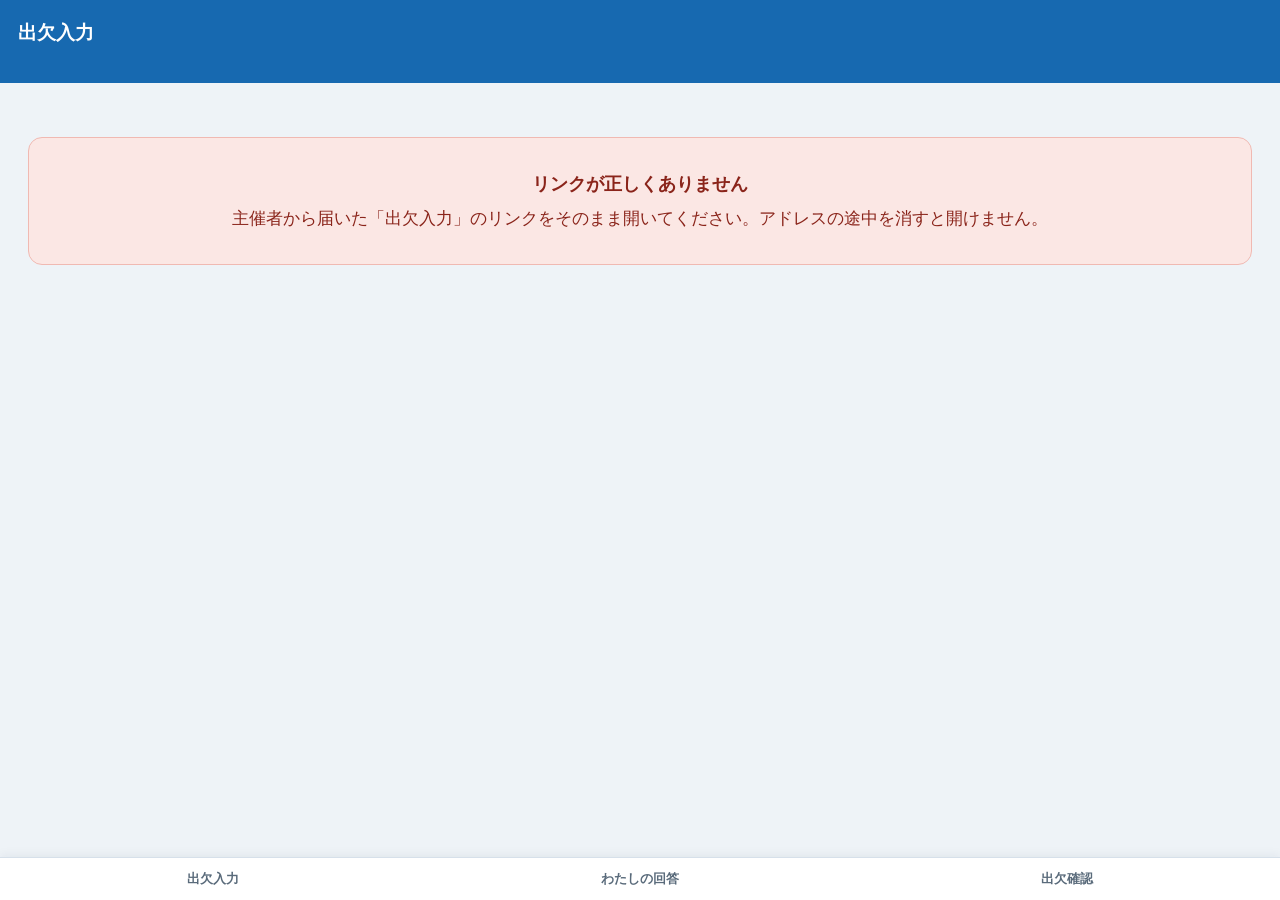
==== attend/index.html @ a79d601a "管理画面から3つの欄を消す（管理リンク・配るURL・参加者の言語） LINE運用をやめ、**配るのは案内文（LINEタブ）から**に一本化したので、 画面に置いておく理由が無くなった3つ。  - 「あ" ====
<!DOCTYPE html>
<html lang="ja">
<head>
<meta charset="UTF-8">
<meta name="viewport" content="width=device-width, initial-scale=1.0, viewport-fit=cover">
<meta name="robots" content="noindex">
<title data-i18n-title="answerTitle">出欠入力</title>
<link rel="stylesheet" href="attend.css?v=20260832">
</head>
<body class="has-tabs">

<header>
  <h1 id="h1" data-i18n="answerHead">出欠入力</h1>
  <p id="org"></p>
</header>

<!-- ① 出欠入力 -->
<section class="view" id="v-answer">
  <div class="me" id="me"></div>
  <div class="wrap" id="wrap"></div>
  <p class="foot" id="foot"></p>
</section>

<!-- ② わたしの回答（中身は attend-views.js。my.html と同じ実体） -->
<section class="view" id="v-my" hidden>
  <div class="me" id="myMe"></div>
  <div class="legend">
    <span class="lg-o"><b>〇</b> <span data-i18n="choiceYes">参加</span></span>
    <span class="lg-s"><b>△</b> <span data-i18n="choiceMaybe">どちらでも</span></span>
    <span class="lg-x"><b>×</b> <span data-i18n="choiceNo">不参加</span></span>
    <span class="lg-n"><b data-i18n="noAnswer">未回答</b> <span data-i18n="legendNone">まだ答えていない</span></span>
  </div>
  <div class="bar"><button class="refresh" id="myRefresh" type="button" data-i18n="refresh">最新に更新</button></div>
  <div class="wrap" id="myWrap"></div>
</section>

<!-- ③ 集まり具合（中身は attend-views.js。status.html と同じ実体） -->
<section class="view" id="v-status" hidden>
  <div class="bar"><button class="refresh" id="stRefresh" type="button" data-i18n="refresh">最新に更新</button></div>
  <div class="wrap" id="stWrap"></div>
  <!-- この文は**団体の設定で言い換わる**（attend-views.js の createStatus）。
       ここに書いてあるのは、名前を伏せる団体（既定）ぶんの値。 -->
  <p class="foot" id="stFoot" data-i18n="footStatus">※ 人数のみ表示しています（どなたが回答したかは表示されません）。締切前は途中経過のため変わります。</p>
</section>

<!-- Webで配るのはこの1本だけ。LINEのリッチメニューから来た人は、
     今までどおり my.html / status.html を直接開く（あちらにタブは出さない）。 -->
<nav class="tabs" id="tabs">
  <button class="tab" type="button" data-tab="answer" data-i18n="tabAnswer">出欠入力</button>
  <button class="tab" type="button" data-tab="my" data-i18n="tabMy">わたしの回答</button>
  <button class="tab" type="button" data-tab="status" data-i18n="tabStatus">出欠確認</button>
</nav>

<script src="attend.js?v=20260832"></script>
<script src="attend-views.js?v=20260832"></script>
<script>
(function () {
  'use strict';

  var $wrap = document.getElementById('wrap');
  var $me   = document.getElementById('me');
  var $org  = document.getElementById('org');
  var $foot = document.getElementById('foot');
  var $h1   = document.getElementById('h1');

  var esc = ATTEND.esc;
  var T = ATTEND.t;
  var device = ATTEND.deviceId();
  var member = null;          // {name, gender}
  var events = [];            // 表示中のイベント
  var picks  = {};            // picks[イベントID][種目] = '〇' | '△' | '×'
  var orgName = '';

  $wrap.innerHTML = ATTEND.loadingHtml();
  if (ATTEND.requireOrgId($wrap)) {
    // ?s= が無ければどのタブも開けない。道だけ残しても空振りするので畳む
    document.getElementById('tabs').hidden = true;
    document.body.classList.remove('has-tabs');
    return;
  }

  $wrap.addEventListener('click', onTap);   // 委譲は1回だけ登録する（再描画しても増やさない）
  $wrap.addEventListener('keydown', function (e) {
    if (e.key !== 'Enter' && e.key !== ' ') return;
    var c = e.target.closest('.choice');
    if (c) { e.preventDefault(); choose(c); }
  });

  /* ============================================================
   *  タブ
   *  3つの画面をそれぞれの器に持たせ、切り替えでは中身を捨てない。
   *  ひとつの器を使い回すと、回答の途中で「集まり具合」を見に行った人が
   *  戻ったときに、まだ送っていない〇△×を失う。
   * ========================================================== */

  var TABS = {
    answer: { box: 'v-answer', head: 'answerHead',  title: 'answerTitle' },
    my:     { box: 'v-my',     head: 'myTitle',     title: 'myTitle' },
    status: { box: 'v-status', head: 'statusTitle', title: 'statusTitle' }
  };

  var answerLoaded = false;
  var myView = null;
  var statusView = null;

  function tabFromHash() {
    var h = String(location.hash || '').replace(/^#/, '');
    return TABS[h] ? h : 'answer';
  }

  function showTab(name, keepHash) {
    if (!TABS[name]) name = 'answer';

    Object.keys(TABS).forEach(function (k) {
      document.getElementById(TABS[k].box).hidden = (k !== name);
    });
    Array.prototype.forEach.call(document.querySelectorAll('.tabs .tab'), function (b) {
      var on = b.getAttribute('data-tab') === name;
      b.classList.toggle('on', on);
      b.setAttribute('aria-current', on ? 'page' : 'false');
    });

    // 見出しはタブに合わせて変える。data-i18n も付け替えておかないと、
    // あとで団体の言語が届いたときに applyDom が「出欠の回答」に戻してしまう
    $h1.setAttribute('data-i18n', TABS[name].head);
    $h1.textContent = T(TABS[name].head);
    ATTEND.setTitle(TABS[name].title, orgName);

    if (!keepHash) {
      // 履歴は積まない。LINE内ブラウザでは「戻る」が閉じるに近い意味を持つので、
      // タブを替えただけで戻る回数が増えるのは邪魔になる
      var base = location.pathname + location.search;
      try { history.replaceState(null, '', name === 'answer' ? base : base + '#' + name); } catch (e) { /* noop */ }
    }

    if (name === 'answer') {
      if (!answerLoaded) { answerLoaded = true; load(); }
      return;
    }
    if (name === 'my') {
      if (!myView) {
        myView = ATTEND.views.my.create({
          wrap: document.getElementById('myWrap'),
          me:   document.getElementById('myMe'),
          org:  $org
        });
      }
      myView.load(false);
      return;
    }
    if (!statusView) {
      statusView = ATTEND.views.status.create({
        wrap: document.getElementById('stWrap'),
        org:  $org,
        foot: document.getElementById('stFoot')
      });
    }
    statusView.load(false);
  }

  document.getElementById('tabs').addEventListener('click', function (e) {
    var b = e.target.closest('.tab');
    if (b) showTab(b.getAttribute('data-tab'));
  });
  window.addEventListener('hashchange', function () { showTab(tabFromHash(), true); });

  document.getElementById('myRefresh').addEventListener('click', function () { if (myView) myView.load(true); });
  document.getElementById('stRefresh').addEventListener('click', function () { if (statusView) statusView.load(true); });

  // 「わたしの回答」から回答フォームへ戻る導線。行事を指していないもの（未登録の案内）は
  // ページを読み直さずタブを替えるだけでよい。行事ごとの「回答を変更する」は
  // ?e= を付けて開き直す必要があるので、そのまま移らせる
  document.getElementById('v-my').addEventListener('click', function (e) {
    if (!e.target.closest('[data-goform="list"]')) return;
    e.preventDefault();
    showTab('answer');
  });

  // ほかの画面から戻ってきたら、開いているタブだけ最新化する
  document.addEventListener('visibilitychange', function () {
    if (document.visibilityState !== 'visible') return;
    if (myView && !document.getElementById('v-my').hidden) myView.load(true);
    if (statusView && !document.getElementById('v-status').hidden) statusView.load(true);
  });

  showTab(tabFromHash(), true);

  /* ============================================================
   *  ここから下は出欠入力。まとめる前の index.html のまま
   * ========================================================== */

  /* ===== 読み込み ===== */
  function load() {
    $wrap.innerHTML = ATTEND.loadingHtml();
    var req = ATTEND.eventId
      ? ATTEND.get('event', { e: ATTEND.eventId, d: device })
      : ATTEND.get('', { d: device });

    req.then(function (data) {
      setOrg(data.org);
      member = data.member || null;
      events = ATTEND.eventId ? [data.event] : (data.events || []);
      if (!member) { showNamePicker(); return; }
      renderMe();
      renderEvents();
    }).catch(fail);
  }

  function setOrg(org) {
    if (!org) return;
    orgName = org;
    $org.textContent = org;
    ATTEND.setTitle('answerTitle', org);
  }

  function fail(err) {
    $wrap.innerHTML = ATTEND.noteHtml(T('failTitle'), String(err && err.message || err), true);
    $wrap.insertAdjacentHTML('beforeend',
      '<button class="ghost" type="button" id="retry">' + esc(T('retry')) + '</button>');
    document.getElementById('retry').addEventListener('click', load);
  }

  /* ===== 初回：名簿から自分の名前を選ぶ ===== */
  function showNamePicker() {
    $me.innerHTML = '';
    $wrap.innerHTML = ATTEND.loadingHtml(T('loadingRoster'));

    ATTEND.get('members').then(function (data) {
      setOrg(data.org);
      var members = data.members || [];
      if (!members.length) {
        $wrap.innerHTML = ATTEND.noteHtml(T('emptyRosterTitle'), T('emptyRosterBody'), true);
        return;
      }

      var html = '<div class="card"><div class="reg">'
        + '<h2>' + esc(T('firstTitle')) + '</h2>'
        + '<p class="lead">' + esc(T('firstLead')) + '</p>'
        + '<div class="names" id="names">'
        + members.map(function (m, i) {
            return '<div class="nbtn" data-i="' + i + '" role="button" tabindex="0">' + esc(m.name) + '</div>';
          }).join('')
        + '</div>'
        + '<button class="reg-confirm" id="regBtn" type="button" disabled>' + esc(T('regBtn')) + '</button>'
        + '<p class="reg-msg" id="regMsg"></p>'
        + '</div></div>';
      $wrap.innerHTML = html;

      var $names = document.getElementById('names');
      var $btn = document.getElementById('regBtn');
      var chosen = null;

      function pick(el) {
        if (!el) return;
        Array.prototype.forEach.call($names.querySelectorAll('.nbtn'), function (x) { x.classList.remove('sel'); });
        el.classList.add('sel');
        chosen = members[Number(el.dataset.i)];
        $btn.disabled = false;
      }
      $names.addEventListener('click', function (e) { pick(e.target.closest('.nbtn')); });
      $names.addEventListener('keydown', function (e) {
        if (e.key === 'Enter' || e.key === ' ') { e.preventDefault(); pick(e.target.closest('.nbtn')); }
      });

      $btn.addEventListener('click', function () {
        if (!chosen) return;
        var $msg = document.getElementById('regMsg');
        $btn.disabled = true;
        $msg.className = 'reg-msg';
        $msg.textContent = T('regBusy');

        ATTEND.post({ action: 'register', deviceId: device, name: chosen.name })
          .then(function (res) {
            /* ★ その名前を、別の端末がすでに使っているとき。
               名簿の隣の行を押し間違えると、他人の回答を書き換えてしまう。
               ただし**塞がない**——機種変更や家族での共用があり、選び直せること自体が要る。
               こちらで登録しても向こうの紐付けは消えていないので、
               ここで選び直してもらえば何も起きない。 */
            if (res.taken && !window.confirm(T('nameTakenAsk', { name: chosen.name }))) {
              $msg.className = 'reg-msg';
              $msg.textContent = T('nameTakenAgain');
              $btn.disabled = false;
              return;
            }
            member = res.member;
            load();
          })
          .catch(function (err) {
            $msg.className = 'reg-msg ng';
            $msg.textContent = String(err && err.message || err);
            $btn.disabled = false;
          });
      });
    }).catch(fail);
  }

  function renderMe() {
    // 名前は太字にしたいので、文言を名前の前後で割る
    var as = T('meAs', { name: '\u0000' }).split('\u0000');
    $me.innerHTML = '<span>' + esc(as[0]) + '<b>' + esc(member.name) + '</b>' + esc(as[1] || '') + '</span>'
      + '<button type="button" class="relink" id="relink">' + esc(T('relink')) + '</button>';
    document.getElementById('relink').addEventListener('click', function () {
      member = null;
      showNamePicker();
    });
  }

  /* ===== 回答フォーム ===== */
  function renderEvents() {
    if (!events.length || !events[0]) {
      $wrap.innerHTML = ATTEND.noteHtml(T('noEventsTitle'), T('noEventsBody'));
      return;
    }

    // 一覧モードは「選んでから回答」。全部ひらいて縦に並べると、
    // イベントが増えるほど目的のものに辿り着けなくなる。
    if (!ATTEND.eventId) { renderList(); return; }

    picks = {};
    $wrap.innerHTML = events.map(cardHtml).join('')
      + '<a class="ghost" href="?s=' + esc(encodeURIComponent(ATTEND.orgId)) + '">' + esc(T('backList')) + '</a>';
    $foot.textContent = '';

    events.forEach(function (ev) {
      picks[ev.id] = {};
      var mine = ev.mine || {};
      ev.items.forEach(function (it) { if (mine[it]) picks[ev.id][it] = mine[it]; });
    });
  }

  /** 一覧（見出しだけ）。タップすると個別の回答画面へ */
  function renderList() {
    $wrap.innerHTML = events.map(function (ev) {
      var mine = ev.mine || {};
      var done = (ev.items || []).filter(function (it) { return !!mine[it]; }).length;
      var pill = !done ? '<span class="status st-none">' + esc(T('noAnswer')) + '</span>'
        : (done === ev.items.length ? '<span class="status st-done">' + esc(T('pillDone')) + '</span>'
                                    : '<span class="status st-part">' + esc(T('pillPart')) + '</span>');
      // カード全体を <a> で包まないこと。中にリンクを置くとアンカーの入れ子になり、
      // ブラウザが外側の <a> をそこで閉じてしまう。
      // 要項・地図・カレンダーは一覧には出さない（選んだ先の回答画面に置いてある）。
      return '<div class="card evcard">'
        + '<div class="card-head no-border"><h2>' + esc(ev.name) + '</h2>'
        + ATTEND.metaHtml(ev)
        + '<div class="evrow">' + pill + '</div>'
        + '</div>'
        + '<a class="ghost evgo" href="' + esc(eventUrl(ev.id)) + '">' + esc(T('goAnswer')) + '</a>'
        + '</div>';
    }).join('');
    $foot.textContent = T('footList');
  }

  function eventUrl(id) {
    return '?s=' + encodeURIComponent(ATTEND.orgId) + '&e=' + encodeURIComponent(id);
  }

  function cardHtml(ev) {
    var mine = ev.mine || {};
    var answered = Object.keys(mine).length > 0;

    var head = '<div class="card-head"><h2>' + esc(ev.name) + '</h2>'
      + ATTEND.metaHtml(ev)
      + (ev.closed ? '<div><span class="badge closed">' + esc(T('closedBadge')) + '</span></div>'
                   : (answered ? '<div><span class="status st-done">' + esc(T('doneEditable')) + '</span></div>' : ''))
      // 主催者からの連絡事項。ボタンより先に読ませる（要項に書いていないことなので）
      + ATTEND.memoHtml(ev)
      // 要項・地図・カレンダーはここに置く。案内文からURLを外したぶんの受け皿
      + ATTEND.linksHtml(ev)
      + '</div>';

    if (ev.closed) {
      return '<div class="card" data-id="' + esc(ev.id) + '">' + head
        + ATTEND.noteHtml('', T('closedBody'))
        + '<button class="ghost" type="button" data-sum="' + esc(ev.id) + '">' + esc(T('showSummary')) + '</button>'
        + '<div class="sumbox" id="sum-' + esc(ev.id) + '"></div>'
        + '</div>';
    }

    var items = ev.items.map(function (it) {
      var cur = mine[it] || '';
      return '<div class="item"><div class="name">' + esc(it) + '</div>'
        + '<div class="choices" data-id="' + esc(ev.id) + '" data-item="' + esc(it) + '">'
        + ATTEND.choices().map(function (c) {
            var on = (cur === c.key) ? ' ' + c.cls : '';
            return '<div class="choice' + on + '" data-key="' + c.key + '" data-cls="' + c.cls + '" role="button" tabindex="0">'
              + '<span class="mark">' + c.key + '</span><span class="lab">' + c.lab + '</span></div>';
          }).join('')
        + '</div></div>';
    }).join('');

    /* 一言。**任意**なので、印を1つも選ばずにここだけ書いても送れない（回答が本体）。
       「30分遅れます」「車を出せます」の行き場がこれまで無く、主催者に個別の連絡が飛んでいた。 */
    var note = '<div class="item note-item"><div class="name">' + esc(T('noteLabel')) + '</div>'
      + '<textarea class="note-in" data-note="' + esc(ev.id) + '" rows="2" maxlength="200"'
      + ' placeholder="' + esc(T('notePh')) + '">' + esc(ev.myNote || '') + '</textarea>'
      + '<p class="note-hint">' + esc(T('noteHint')) + '</p></div>';

    return '<div class="card" data-id="' + esc(ev.id) + '">' + head + items + note
      + '<button class="submit" type="button" data-send="' + esc(ev.id) + '">'
      + esc(answered ? T('sendAgain') : T('sendNew')) + '</button>'
      + '<p class="card-msg" id="msg-' + esc(ev.id) + '"></p>'
      + '<button class="ghost" type="button" data-sum="' + esc(ev.id) + '">' + esc(T('showSummary')) + '</button>'
      + '<div class="sumbox" id="sum-' + esc(ev.id) + '"></div>'
      + '</div>';
  }

  function onTap(e) {
    var choice = e.target.closest('.choice');
    if (choice) { choose(choice); return; }

    var send = e.target.closest('[data-send]');
    if (send) { submit(send.dataset.send); return; }

    var sum = e.target.closest('[data-sum]');
    if (sum) { showSummary(sum.dataset.sum, sum); return; }
  }

  function choose(choice) {
    var grp = choice.closest('.choices');
    if (!grp || grp.classList.contains('locked')) return;
    Array.prototype.forEach.call(grp.querySelectorAll('.choice'), function (c) {
      c.classList.remove('sel-maru', 'sel-sankaku', 'sel-batsu');
    });
    choice.classList.add(choice.dataset.cls);
    picks[grp.dataset.id][grp.dataset.item] = choice.dataset.key;
  }

  function submit(id) {
    var ev = events.filter(function (x) { return x.id === id; })[0];
    if (!ev) return;
    var $msg = document.getElementById('msg-' + id);
    var $btn = document.querySelector('[data-send="' + id + '"]');
    var mine = picks[id] || {};

    var rest = ev.items.filter(function (it) { return !mine[it]; });
    if (rest.length) {
      $msg.className = 'card-msg ng';
      $msg.textContent = T('needAll', { list: rest.join(ATTEND.lang() === 'ja' ? '、' : ', ') });
      return;
    }

    $btn.disabled = true;
    $msg.className = 'card-msg';
    $msg.textContent = T('sending');

    var $note = document.querySelector('[data-note="' + id + '"]');
    var note = $note ? $note.value : '';

    ATTEND.post({ action: 'answer', deviceId: device, eventId: id, answers: mine, note: note })
      .then(function (res) {
        $msg.className = 'card-msg ok';
        $msg.textContent = T('sent');
        ev.mine = res.saved || mine;
        ev.myNote = note;   // 開き直したときに、書いたものが戻るように
        $btn.textContent = T('sendAgain');
        $btn.disabled = false;
        if (res.summary) paintSummary(id, res.summary);
      })
      .catch(function (err) {
        $msg.className = 'card-msg ng';
        $msg.textContent = String(err && err.message || err);
        $btn.disabled = false;
      });
  }

  function showSummary(id, btn) {
    var box = document.getElementById('sum-' + id);
    if (box.dataset.open === '1') {
      box.innerHTML = '';
      box.dataset.open = '';
      btn.textContent = T('showSummary');
      return;
    }
    box.innerHTML = ATTEND.loadingHtml(T('summarizing'));
    box.dataset.open = '1';
    btn.textContent = T('hideSummary');

    ATTEND.get('summary', { e: id })
      .then(function (res) { paintSummary(id, res.summary); })
      .catch(function (err) {
        box.innerHTML = ATTEND.noteHtml('', String(err && err.message || err), true);
      });
  }

  function paintSummary(id, sum) {
    var box = document.getElementById('sum-' + id);
    if (!box) return;
    /* 「どなたが回答したかは表示されません」の注記は、名前を伏せる団体だけに出す。
       名前が並んでいる横にこれを置くと、書いてあることと見えているものが食い違う。 */
    box.innerHTML = ATTEND.summaryHtml(sum)
      + (sum.answered ? ''
         : '<p class="unknown" style="padding:0 16px 14px">' + esc(T('sumNamesNote')) + '</p>');
    box.dataset.open = '1';
    var btn = document.querySelector('[data-sum="' + id + '"]');
    if (btn) btn.textContent = T('hideSummary');
  }
})();
</script>
</body>
</html>
---- attend/attend.css ----
/* 出欠ドロッパー 共通スタイル v1.0
   スマホ・シニア層を第一に：文字を大きく、タップ領域を広く、色で即判別。 */

:root{
  --bg:#eef3f7; --card:#ffffff; --ink:#1d2733; --sub:#5a6b7b;
  --line:#d6e0ea; --brand:#1769b0; --brand-d:#0f4f88;
  --maru:#1a8f4c;   --maru-bg:#e3f4ea;     /* 〇 参加 */
  --batsu:#c0392b;  --batsu-bg:#fbe7e4;    /* × 不参加 */
  --sankaku:#b8860b;--sankaku-bg:#fbf3df;  /* △ どちらでも */
  --male:#1769b0;   --female:#c2407a;
}

*{box-sizing:border-box;-webkit-tap-highlight-color:transparent;}

body{
  margin:0; background:var(--bg); color:var(--ink);
  font-family:"Hiragino Kaku Gothic ProN","Yu Gothic",Meiryo,sans-serif;
  font-size:17px; line-height:1.6;
  padding:0 0 calc(48px + env(safe-area-inset-bottom));
  -webkit-text-size-adjust:100%;
}

header{
  background:var(--brand); color:#fff; padding:18px 18px 16px;
  position:sticky; top:0; z-index:5;
}
header h1{margin:0; font-size:19px; font-weight:700;}
header p{margin:4px 0 0; font-size:13px; opacity:.9; min-height:1.1em;}

.me{
  margin:10px 18px 0; font-size:14px; color:var(--sub);
  display:flex; align-items:center; gap:8px; flex-wrap:wrap; min-height:1.2em;
}
.me b{color:var(--ink);}
.me .relink{
  appearance:none; background:none; border:none; padding:0;
  color:var(--brand-d); font-size:13px; text-decoration:underline; cursor:pointer;
}

.bar{display:flex; justify-content:flex-end; gap:8px; margin:12px 14px 0;}
.refresh{
  appearance:none; border:1px solid var(--line); background:#fff; color:var(--brand-d);
  font-size:14px; padding:8px 14px; border-radius:9px; cursor:pointer; font-weight:700;
}
.refresh:active{background:#e8f1f9;}

.legend{display:flex; flex-wrap:wrap; gap:7px; margin:12px 14px 0;}
.legend span{
  font-size:12.5px; color:var(--sub); background:#fff;
  border:1px solid var(--line); border-radius:999px; padding:3px 10px; white-space:nowrap;
}
.legend b{font-weight:700;}
.lg-o b{color:var(--maru);} .lg-s b{color:var(--sankaku);}
.lg-x b{color:var(--batsu);} .lg-n b{color:var(--batsu);}

.wrap{padding:14px;}

/* ---- 下のタブ（Webで配る1本ぶん） ----
   3画面を1本のURLにまとめたので、行き来する道が要る。
   LINEのリッチメニューから来た人には my.html / status.html が今までどおり残っていて、
   そちらにはタブを出さない（メニューが同じ役目をしているため）。
   親指の届く下に固定する。iPhoneのホームバーぶんは env(safe-area-inset-bottom) で逃がす。 */
body.has-tabs{padding-bottom:calc(62px + env(safe-area-inset-bottom));}
.tabs{
  position:fixed; left:0; right:0; bottom:0; z-index:10;
  display:flex; background:#fff; border-top:1px solid var(--line);
  padding-bottom:env(safe-area-inset-bottom);
  box-shadow:0 -2px 10px rgba(20,40,60,.06);
}
.tabs .tab{
  appearance:none; border:none; background:none; cursor:pointer;
  flex:1 1 0; min-width:0; padding:11px 4px 12px;
  font-family:inherit; font-size:13px; font-weight:700; line-height:1.3;
  color:var(--sub); border-top:3px solid transparent; margin-top:-1px;
}
.tabs .tab.on{color:var(--brand-d); border-top-color:var(--brand);}
.tabs .tab:active{background:#eef5fb;}
.view[hidden]{display:none;}

/* ---- カード ---- */
.card{
  background:var(--card); border:1px solid var(--line); border-radius:14px;
  margin:0 0 18px; overflow:hidden; box-shadow:0 1px 3px rgba(20,50,80,.06);
}
.card-head{padding:16px 16px 12px; border-bottom:1px solid var(--line);}
.card-head.no-border{border-bottom:none;}
.card-head h2{margin:0 0 6px; font-size:18px; line-height:1.4;}
.meta{font-size:14px; color:var(--sub); margin:2px 0;}
.meta.deadline{color:var(--batsu); font-weight:700;}

.badge{
  display:inline-block; margin-top:8px; padding:4px 12px;
  border-radius:999px; font-size:13px; font-weight:700;
}
.badge.live{background:var(--maru-bg); color:var(--maru);}
.badge.closed{background:#eef0f3; color:var(--sub);}
.status{
  display:inline-block; font-size:13px; font-weight:700; border-radius:999px;
  padding:4px 12px; margin-top:8px;
}
.st-done{color:var(--maru); background:var(--maru-bg);}
.st-part{color:var(--sankaku); background:var(--sankaku-bg);}
.st-none{color:var(--batsu); background:var(--batsu-bg);}
/* 一覧モードの1件。「回答する」を押して個別画面へ進む */
.evcard{padding-bottom:14px;}
.evrow{margin-top:10px;}
.evgo{font-weight:700;}

.youkou-link{
  display:inline-block; margin-top:10px; padding:9px 16px;
  background:#fff; color:var(--brand-d); border:2px solid var(--brand);
  border-radius:9px; font-size:15px; font-weight:700; text-decoration:none;
}
.youkou-link:active{background:#e8f1f9;}

/* ---- 〇△×の選択 ---- */
.item{padding:14px 16px; border-bottom:1px solid #eef2f6;}
.item:last-of-type{border-bottom:none;}
.item .name{font-weight:700; margin-bottom:10px; font-size:17px;}
.choices{display:grid; grid-template-columns:1fr 1fr 1fr; gap:8px;}
.choice{
  border:2px solid var(--line); border-radius:11px; padding:12px 4px;
  text-align:center; cursor:pointer; background:#fff; user-select:none;
  transition:transform .05s;
}
.choice:active{transform:scale(.97);}
.choice .mark{font-size:24px; font-weight:700; line-height:1; display:block;}
.choice .lab{display:block; font-size:12px; color:var(--sub); margin-top:5px;}
.choice.sel-maru   {border-color:var(--maru);    background:var(--maru-bg);}
.choice.sel-maru .mark{color:var(--maru);}
.choice.sel-sankaku{border-color:var(--sankaku); background:var(--sankaku-bg);}
.choice.sel-sankaku .mark{color:var(--sankaku);}
.choice.sel-batsu  {border-color:var(--batsu);   background:var(--batsu-bg);}
.choice.sel-batsu .mark{color:var(--batsu);}
.choices.locked .choice{opacity:.55; cursor:default;}

.submit{
  width:calc(100% - 32px); margin:6px 16px 16px; padding:15px;
  background:var(--brand); color:#fff; border:none; border-radius:12px;
  font-size:17px; font-weight:700; cursor:pointer;
}
.submit:active{background:var(--brand-d);}
.submit:disabled{background:#9bb4c8; cursor:default;}
.card-msg{margin:0 16px 14px; font-size:14px; min-height:1.2em;}
.card-msg.ok{color:var(--maru); font-weight:700;}
.card-msg.ng{color:var(--batsu); font-weight:700;}

.ghost{
  display:block; width:calc(100% - 32px); margin:0 16px 16px; padding:13px;
  background:#fff; color:var(--brand-d); border:2px solid var(--brand);
  border-radius:12px; font-size:16px; font-weight:700; cursor:pointer; text-align:center;
  text-decoration:none;
}
.ghost:active{background:#e8f1f9;}

/* ---- 名前選択 ---- */
.reg{padding:18px 16px;}
.reg h2{font-size:18px; margin:0 0 6px;}
.reg p.lead{font-size:14px; color:var(--sub); margin:0 0 16px;}
.names{display:grid; grid-template-columns:1fr 1fr; gap:10px;}
.nbtn{
  border:2px solid var(--line); border-radius:11px; padding:16px 8px;
  text-align:center; font-size:17px; background:#fff; cursor:pointer;
  user-select:none; word-break:break-word;
}
.nbtn:active{transform:scale(.98);}
.nbtn.sel{border-color:var(--brand); background:#e8f1f9; color:var(--brand-d); font-weight:700;}
.reg-confirm{
  margin:18px 0 0; padding:15px; width:100%;
  background:var(--brand); color:#fff; border:none; border-radius:12px;
  font-size:17px; font-weight:700; cursor:pointer;
}
.reg-confirm:disabled{background:#9bb4c8; cursor:default;}
.reg-msg{margin:10px 0 0; font-size:14px; min-height:1.2em;}
.reg-msg.ng{color:var(--batsu); font-weight:700;}

/* ---- 回答の表示（わたしの回答） ---- */
.row{display:flex; align-items:center; gap:12px; padding:13px 16px; border-bottom:1px solid #eef2f6;}
.row:last-of-type{border-bottom:none;}
.row .name{flex:1; font-size:16.5px; font-weight:700; line-height:1.45; word-break:break-word;}
.ansbadge{
  flex:none; min-width:112px; text-align:center;
  font-size:16px; font-weight:700; border-radius:10px; padding:9px 8px;
}
.b-o{color:var(--maru);    background:var(--maru-bg);}
.b-s{color:var(--sankaku); background:var(--sankaku-bg);}
.b-x{color:var(--batsu);   background:var(--batsu-bg);}
.b-n{color:var(--batsu);   background:var(--batsu-bg); border:1px dashed var(--batsu);}

.unanswered{
  margin:16px; padding:22px 16px; text-align:center;
  background:var(--batsu-bg); border:2px dashed var(--batsu); border-radius:14px;
}
.unanswered .word{font-size:30px; font-weight:800; color:var(--batsu); letter-spacing:.08em;}
.unanswered .sub{font-size:14px; color:#8a241a; margin-top:6px;}

/* ---- 集計 ---- */
.sum{border-top:1px solid var(--line); background:#fbfdff;}
.sum-head{
  padding:12px 16px 0; font-size:14px; font-weight:700; color:var(--sub);
  display:flex; align-items:center; gap:8px; flex-wrap:wrap;
}
.sum-item{padding:12px 16px; border-bottom:1px solid #eef2f6;}
.sum-item:last-child{border-bottom:none;}
.sum-item .name{font-weight:700; margin-bottom:8px; font-size:16px;}
.sum-row{display:grid; grid-template-columns:104px 1fr; gap:8px; align-items:center; margin:6px 0;}
.sum-row .lab{font-size:14px; font-weight:700;}
/* 主催者からの連絡事項。要項ボタンより**先に**読ませたいので、枠で囲って目に留める。
   ★ 団体の「名前を伏せる」設定には従わない（あれは誰が回答したかの話で、これは行事の案内）。
   ★ 改行はそのまま出す（連絡事項は箇条書きになることがある）。 */
.evmemo{margin:12px 0 0; padding:10px 12px; border-radius:10px;
        background:var(--sankaku-bg); border:1px solid var(--sankaku);}
.evmemo .h{font-size:12.5px; font-weight:700; color:var(--sankaku); margin:0 0 4px;}
.evmemo .b{margin:0; font-size:14.5px; line-height:1.6; white-space:pre-line; word-break:break-word;}
/* 誰がその印を選んだか。**主催者が「名前を見せる」を選んだ団体にだけ出る**
   （伏せる団体にはサーバーが名前を返さないので、ここは空のまま）。
   数の行の下に、1段下げて添える。数のとなりに並べると、人数が読み取りにくくなる。 */
.sum-who{margin:2px 0 8px 112px; font-size:13.5px; color:var(--sub); word-break:break-word;}
.sum-notes{padding:12px 16px; border-top:1px solid #eef2f6;}
.sum-notes .h{font-size:13px; font-weight:700; color:var(--sub); margin:0 0 6px;}
.sum-note{font-size:14px; margin:0 0 6px; word-break:break-word; white-space:pre-line;}
.sum-note:last-child{margin-bottom:0;}
/* 一言の入力欄。印の3択と同じ .item の中に置くので、見出しの作りは共通 */
.note-in{width:100%; box-sizing:border-box; padding:11px; font-size:16px;
         border:2px solid var(--line); border-radius:11px; font-family:inherit; resize:vertical;}
.note-hint{font-size:12.5px; color:var(--sub); margin:6px 0 0;}
@media (max-width:400px){ .sum-who{margin-left:0;} }
.lab.maru{color:var(--maru);} .lab.sankaku{color:var(--sankaku);} .lab.batsu{color:var(--batsu);}
.nums{display:flex; gap:8px; flex-wrap:wrap;}
.pill{font-size:14px; padding:4px 10px; border-radius:8px; background:#f3f6f9; border:1px solid var(--line);}
.pill .m{color:var(--male); font-weight:700;}
.pill .f{color:var(--female); font-weight:700;}
.pill .total{font-weight:700;}
.unknown{font-size:12px; color:var(--sub); margin-top:4px;}

/* ---- 状態表示 ---- */
.note{
  background:#fff; border:1px solid var(--line); border-radius:14px;
  padding:32px 20px; text-align:center; color:var(--sub); margin:14px;
}
.note.err{border-color:#f0b9b2; background:var(--batsu-bg); color:#8a241a;}
.note .big{font-size:18px; color:var(--ink); font-weight:700; margin-bottom:6px;}
.note.err .big{color:#8a241a;}
.note small{display:block; margin-top:10px; font-size:12px; opacity:.8; word-break:break-all;}
.state{padding:48px 24px; text-align:center; color:var(--sub);}
.state.err{color:var(--batsu);}
.spinner{
  width:34px; height:34px; margin:0 auto 14px; border:4px solid var(--line);
  border-top-color:var(--brand); border-radius:50%; animation:spin .8s linear infinite;
}
@keyframes spin{to{transform:rotate(360deg);}}
@media (prefers-reduced-motion:reduce){.spinner{animation:none;} .choice:active{transform:none;}}

.foot{font-size:12px; color:var(--sub); text-align:center; margin:8px 14px 0;}
.foot a{color:var(--sub);}

:focus-visible{outline:3px solid var(--brand); outline-offset:2px;}

/* ---- セットアップウィザード ---- */
.wiz{max-width:720px; margin:0 auto;}
.step{
  background:#fff; border:1px solid var(--line); border-radius:14px;
  margin:0 0 16px; padding:18px 16px; box-shadow:0 1px 3px rgba(20,50,80,.06);
}
.step h2{
  margin:0 0 10px; font-size:18px; display:flex; align-items:center; gap:10px; line-height:1.4;
}
.step h2 .num{
  flex:none; width:30px; height:30px; border-radius:50%; background:var(--brand); color:#fff;
  font-size:15px; display:flex; align-items:center; justify-content:center;
}
.step p{margin:8px 0; font-size:15px;}
.step ol, .step ul{margin:8px 0; padding-left:1.3em; font-size:15px;}
.step li{margin:6px 0;}
.step.done{border-color:var(--maru); background:#f6fdf9;}
.step .hint{
  background:#f3f6f9; border-left:4px solid var(--brand); border-radius:0 8px 8px 0;
  padding:10px 12px; font-size:14px; color:var(--sub); margin:12px 0 0;
}
.step .warn{
  background:var(--sankaku-bg); border-left:4px solid var(--sankaku); border-radius:0 8px 8px 0;
  padding:10px 12px; font-size:14px; margin:12px 0 0;
}
.figure{
  margin:12px 0; padding:14px; background:#f8fbfd; border:1px dashed var(--line);
  border-radius:10px; font-size:14.5px; line-height:1.9;
}
.figure b{color:var(--brand-d);}
.figure .arrow{color:var(--sub); padding:0 6px;}

.btn{
  display:inline-block; padding:13px 20px; border-radius:11px; border:none;
  background:var(--brand); color:#fff; font-size:16px; font-weight:700;
  cursor:pointer; text-decoration:none; text-align:center;
}
.btn:active{background:var(--brand-d);}
.btn:disabled{background:#9bb4c8; cursor:default;}
.btn.sub{background:#fff; color:var(--brand-d); border:2px solid var(--brand);}
.btn.sub:active{background:#e8f1f9;}
.btn.wide{display:block; width:100%;}

.field{margin:12px 0 0;}
.field label{display:block; font-size:14px; font-weight:700; margin-bottom:6px;}
.field input{
  width:100%; padding:13px; font-size:16px; border:2px solid var(--line);
  border-radius:10px; background:#fff; color:var(--ink); font-family:inherit;
}
.field input:focus{border-color:var(--brand); outline:none;}
.msg{font-size:14px; margin:10px 0 0; min-height:1.2em;}
.msg.ok{color:var(--maru); font-weight:700;}
.msg.ng{color:var(--batsu); font-weight:700;}

.urlbox{margin:14px 0 0;}
.urlbox .t{font-size:14px; font-weight:700; margin-bottom:6px;}
.urlbox .u{
  display:flex; gap:8px; align-items:stretch;
}
.urlbox input{
  flex:1; min-width:0; padding:11px; font-size:13px; border:2px solid var(--line);
  border-radius:10px; background:#f8fbfd; color:var(--ink); font-family:inherit;
}
.urlbox .btn{flex:none; padding:11px 14px; font-size:14px;}
.urlbox .d{font-size:13px; color:var(--sub); margin-top:4px;}

/* 回答画面の「要項・地図・カレンダー」。案内文からURLを外し、ここに本物のボタンとして置く。 */
.evlinks{display:flex; flex-wrap:wrap; gap:8px; margin:12px 0 0;}
.evlink{
  flex:1 1 auto; min-width:44%; text-align:center;
  padding:11px 12px; border-radius:10px; border:2px solid var(--brand);
  background:#fff; color:var(--brand-d); font-size:14.5px; font-weight:700;
  text-decoration:none;
}
.evlink:active{background:#e8f1f9;}
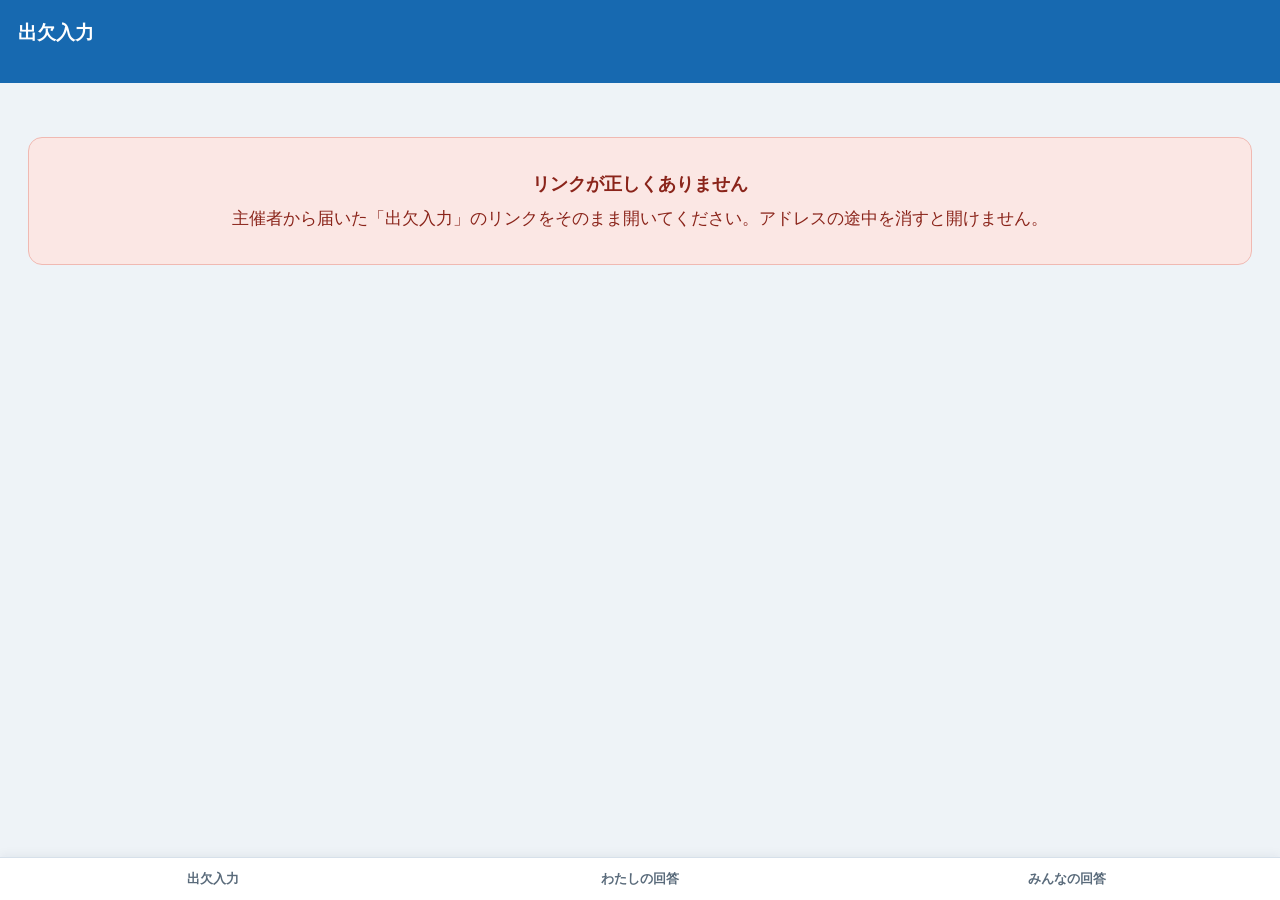
==== commit 66890772: "「出欠確認」「出欠の集まり具合」を「みんなの回答」にし、配るURLの節を戻す ## 出欠回答のURL の節を戻す  2026-08-25 に消したが、みなさんに配るURLを画面で確かめられないのは不便" ====
--- a/attend/index.html
+++ b/attend/index.html
@@ -5,7 +5,7 @@
 <meta name="viewport" content="width=device-width, initial-scale=1.0, viewport-fit=cover">
 <meta name="robots" content="noindex">
 <title data-i18n-title="answerTitle">出欠入力</title>
-<link rel="stylesheet" href="attend.css?v=20260832">
+<link rel="stylesheet" href="attend.css?v=20260838">
 </head>
 <body class="has-tabs">
 
@@ -34,7 +34,7 @@
   <div class="wrap" id="myWrap"></div>
 </section>
 
-<!-- ③ 集まり具合（中身は attend-views.js。status.html と同じ実体） -->
+<!-- ③ みんなの回答（中身は attend-views.js。status.html と同じ実体） -->
 <section class="view" id="v-status" hidden>
   <div class="bar"><button class="refresh" id="stRefresh" type="button" data-i18n="refresh">最新に更新</button></div>
   <div class="wrap" id="stWrap"></div>
@@ -48,11 +48,11 @@
 <nav class="tabs" id="tabs">
   <button class="tab" type="button" data-tab="answer" data-i18n="tabAnswer">出欠入力</button>
   <button class="tab" type="button" data-tab="my" data-i18n="tabMy">わたしの回答</button>
-  <button class="tab" type="button" data-tab="status" data-i18n="tabStatus">出欠確認</button>
+  <button class="tab" type="button" data-tab="status" data-i18n="tabStatus">みんなの回答</button>
 </nav>
 
-<script src="attend.js?v=20260832"></script>
-<script src="attend-views.js?v=20260832"></script>
+<script src="attend.js?v=20260838"></script>
+<script src="attend-views.js?v=20260838"></script>
 <script>
 (function () {
   'use strict';
@@ -89,7 +89,7 @@
   /* ============================================================
    *  タブ
    *  3つの画面をそれぞれの器に持たせ、切り替えでは中身を捨てない。
-   *  ひとつの器を使い回すと、回答の途中で「集まり具合」を見に行った人が
+   *  ひとつの器を使い回すと、回答の途中で「みんなの回答」を見に行った人が
    *  戻ったときに、まだ送っていない〇△×を失う。
    * ========================================================== */
 
